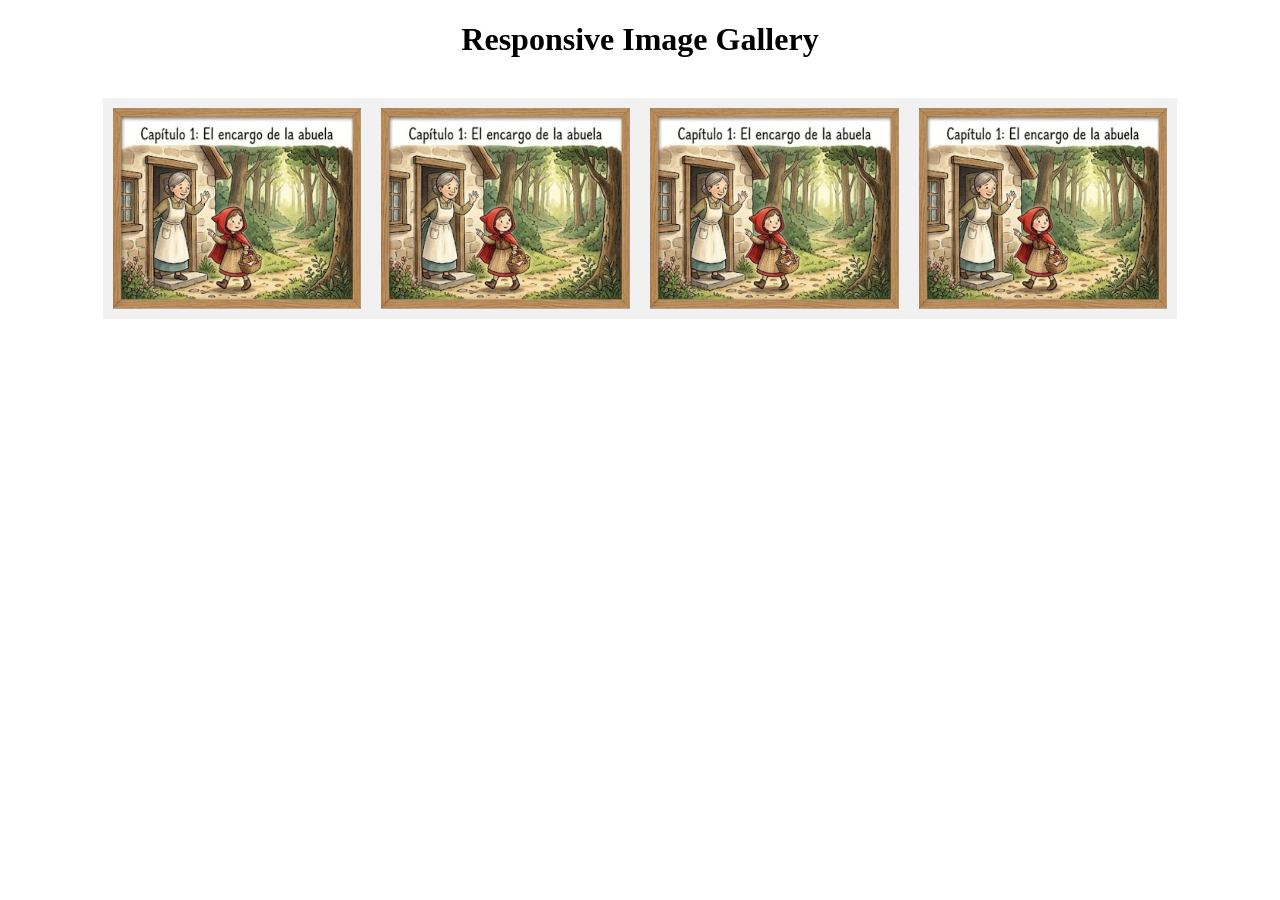
==== testV2.html @ ee37a3ab "Feature: new code approach implementation V2 for test" ====
<!DOCTYPE html>
<html lang="es">
<head>
    <meta charset="UTF-8">
    <meta name="viewport" content="width=device-width, initial-scale=1.0">
    <link rel="stylesheet" href="styles/test_v2.css">
    <title>Responsive Image Gallery</title>
</head>

<body>

    <header class="header">
        <h1>Responsive Image Gallery</h1>

    </header>

    <main>

        <div class="flex-container">
            <div class="flex-item">
                <img src="images/placeholder.png" alt="">
            </div>

            <div class="flex-item">
                <img src="images/placeholder.png" alt="">
            </div>

            <div class="flex-item">
                <img src="images/placeholder.png" alt="">
            </div>

            <div class="flex-item">
                <img src="images/placeholder.png" alt="">
            </div>
              
        </div>

    </main>

    <footer>


    </footer>

    
</body>
</html>
---- styles/test_v2.css ----
* {
  box-sizing: border-box;
}

header {
    text-align: center;
    margin-bottom: 40px;
}

.flex-container {
  display: flex;
  flex-direction: row;
  max-width: 85%;
  margin: auto;
}

.flex-item {
  background-color: #f1f1f1;
  padding: 10px;
  font-size: 30px;
  text-align: center;
  width: 100%;
}

.flex-item img {
    width: 100%;
    height: 100%;

    object-fit: cover;
    display: block;
}


@media (max-width: 600px) {
  .flex-container {
    flex-direction: column;
  }
}
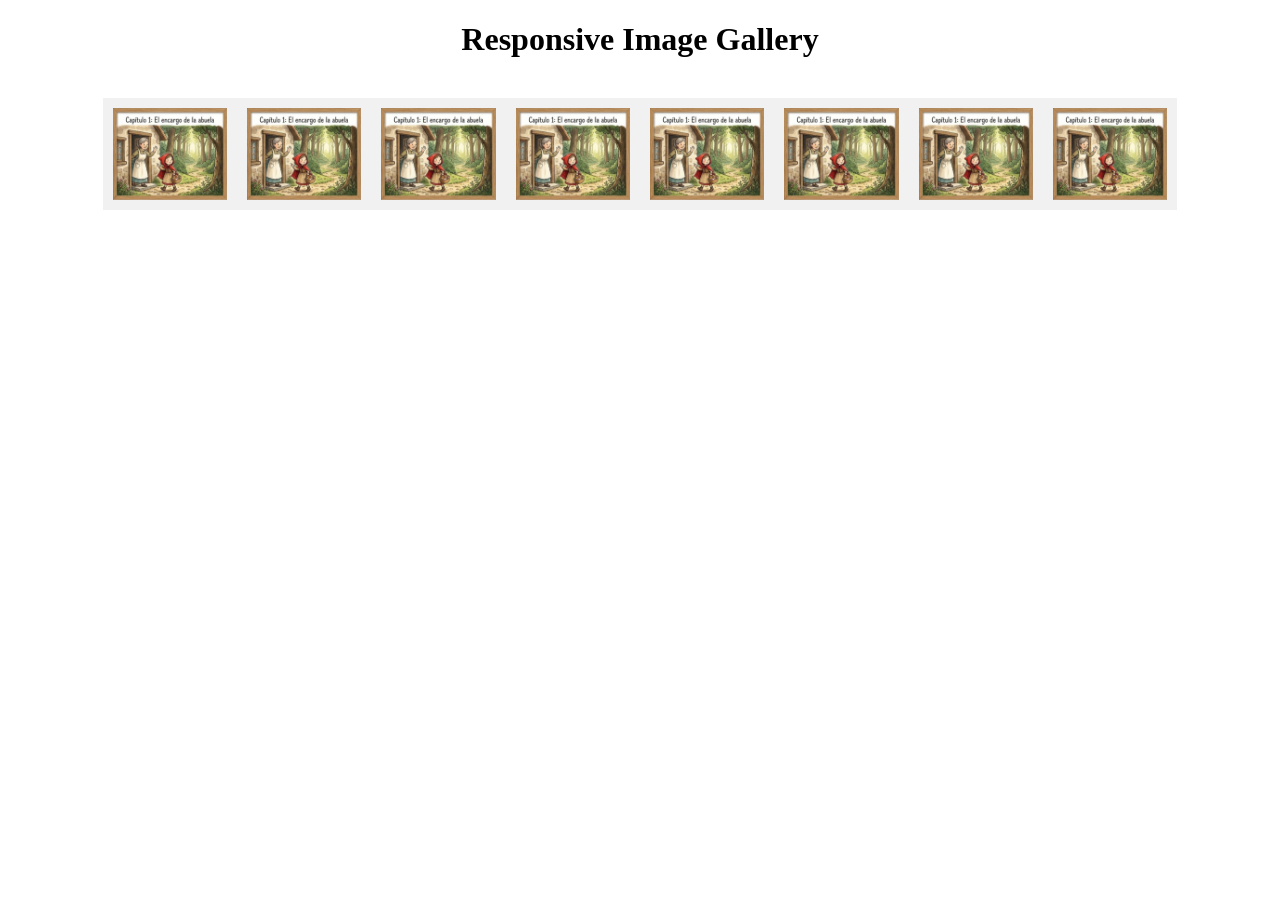
==== commit 99249a99: "Fix: changed some image proportions and overflow behaviour and added @media" ====
--- a/testV2.html
+++ b/testV2.html
@@ -32,6 +32,22 @@
             <div class="flex-item">
                 <img src="images/placeholder.png" alt="">
             </div>
+
+            <div class="flex-item">
+                <img src="images/placeholder.png" alt="">
+            </div>
+
+            <div class="flex-item">
+                <img src="images/placeholder.png" alt="">
+            </div>
+
+            <div class="flex-item">
+                <img src="images/placeholder.png" alt="">
+            </div>
+
+            <div class="flex-item">
+                <img src="images/placeholder.png" alt="">
+            </div>
               
         </div>
 
--- a/styles/test_v2.css
+++ b/styles/test_v2.css
@@ -31,8 +31,18 @@
 }
 
 
-@media (max-width: 600px) {
-  .flex-container {
-    flex-direction: column;
-  }
+@media (max-width:900px){
+
+    .flex-item{
+        flex: 0 0 calc(50% - 10px);
+    }
+
+}
+
+@media (max-width:600px){
+
+    .flex-item{
+        flex: 0 0 100%;
+    }
+
 }
